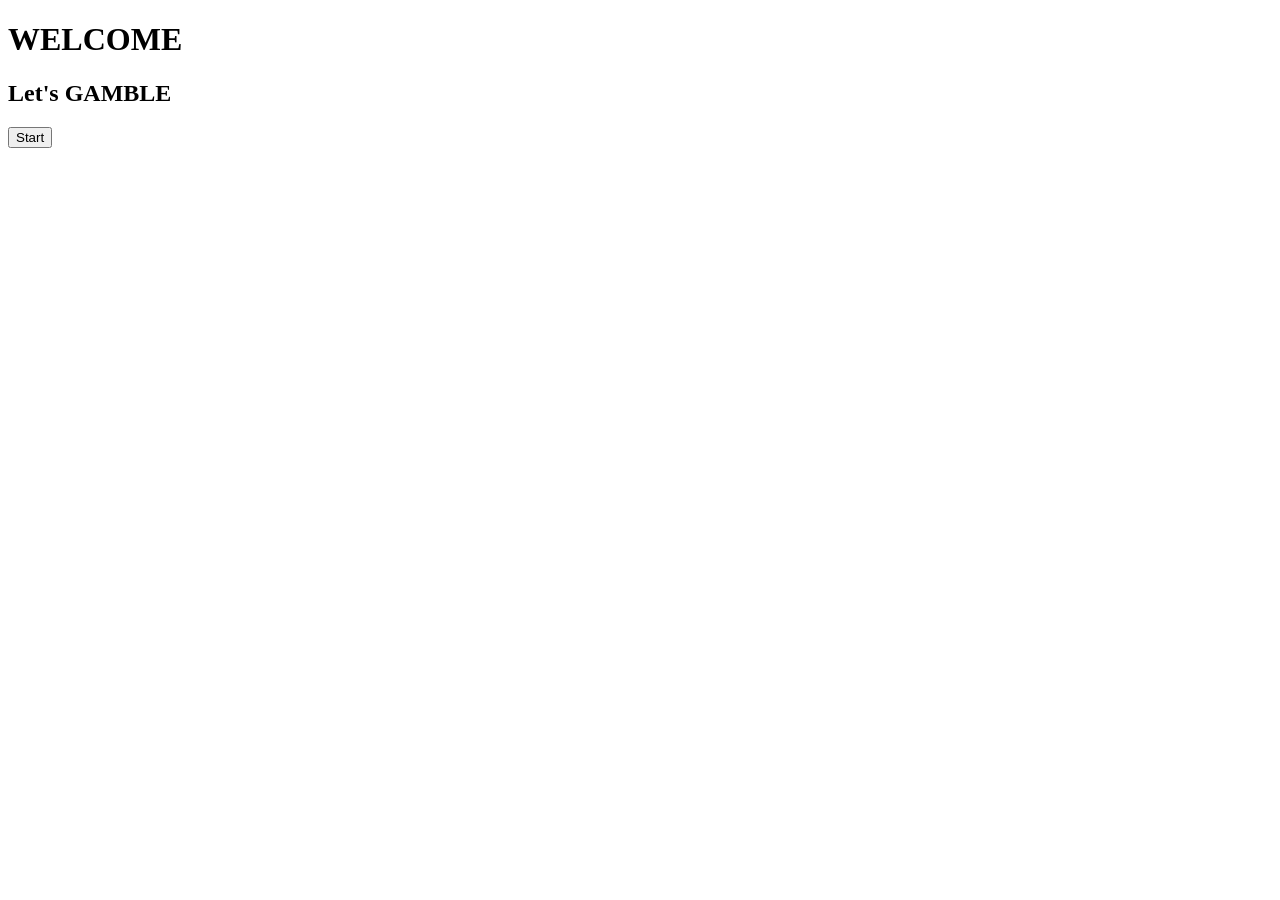
==== html document /index.html @ 8737d61a "updated" ====
<!DOCTYPE html>
<html lang="en">
<head>
<link rel="stylesheet" href="../csspages/homepage.css">
    <link href="https://fonts.googleapis.com/css2?family=Cinzel:wght@700&family=Playfair+Display:wght@600&family=Montserrat:wght@500&display=swap" rel="stylesheet">
    </head>
    <body>

    <div class="container">
        <h1 class="heading1">WELCOME</h1>
            <h2 class="heading2">Let's GAMBLE</h2>

            <a href="start.html">
                <button class="start-btn">Start</button>
                </a>
                </div>
                </body>
                </html>
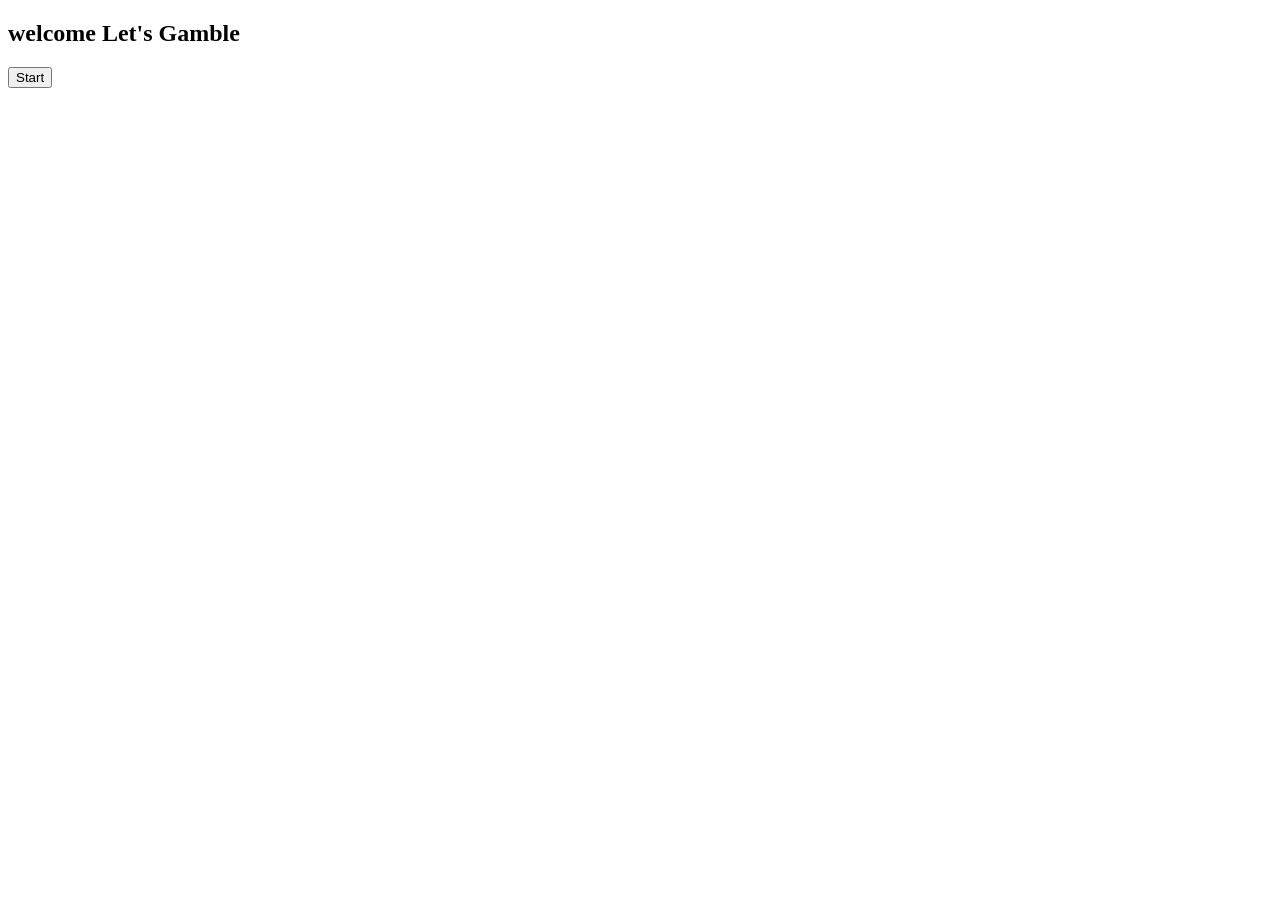
==== commit d2072ea9: "Updated" ====
--- a/html document /index.html
+++ b/html document /index.html
@@ -1,18 +1,25 @@
 <!DOCTYPE html>
 <html lang="en">
+
 <head>
-<link rel="stylesheet" href="../csspages/homepage.css">
-    <link href="https://fonts.googleapis.com/css2?family=Cinzel:wght@700&family=Playfair+Display:wght@600&family=Montserrat:wght@500&display=swap" rel="stylesheet">
-    </head>
-    <body>
+  <meta name="viewport" content="width=device-width, initial-scale=1.0">
+  <link rel="stylesheet" href="../csspages/homepage.css">
+  <link href="https://fonts.googleapis.com/css2?family=Cinzel:wght@700&family=Playfair+Display:wght@600&family=Montserrat:wght@500&display=swap" rel="stylesheet">
+  
+</head>
 
-    <div class="container">
-        <h1 class="heading1">WELCOME</h1>
-            <h2 class="heading2">Let's GAMBLE</h2>
+<body>
+    <section class="section">
+         <h1 class="nowrap">
+           <span> welcome</span>
+           <span> Let's Gamble </span>
+          </h1>
+      <div>
+        </section>
+        <a href="middlepage.html">
+          <button class="start-btn">Start</button>
+        </a>
+    
+</body>
 
-            <a href="start.html">
-                <button class="start-btn">Start</button>
-                </a>
-                </div>
-                </body>
-                </html>+</html>
